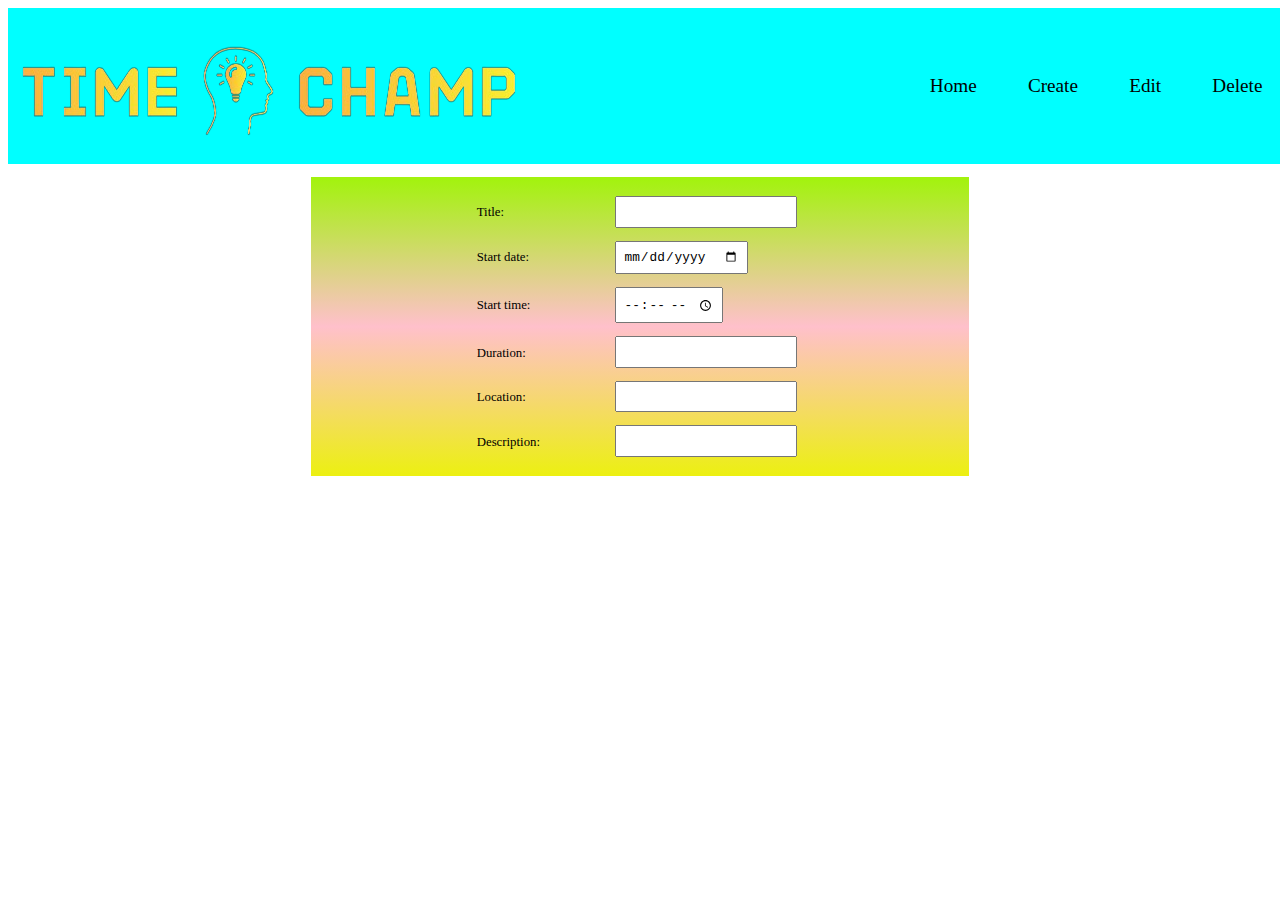
==== create.html @ 69d61873 "Added the prototype" ====
<!DOCTYPE html>
<html lang="en">
  <head>
    <meta charset="UTF-8" />
    <meta http-equiv="X-UA-Compatible" content="IE=edge" />
    <meta name="viewport" content="width=device-width, initial-scale=1.0" />
    <link rel="stylesheet" href="styles.css" />
    <title>Create</title>
  </head>
  <body>
    <div class="navBar" style="z-index: 1">
      <img src="images/timechamp.png" alt="" class="headingLogo" />
      <div style="display: flex">
        <a href="homepage.html"><div class="menuItem">Home</div></a>
        <a href="create.html"><div class="menuItem">Create</div></a>
        <a href="edit.html"><div class="menuItem">Edit</div></a>
        <div class="menuItem">Delete</div>
      </div>
    </div>

    <div style="display: flex; justify-content: center">
      <div class="formDiv">
        <form action="">
          <label for="taskName">Title: </label>
          <input type="text" id="taskName" name="taskName" />
          <br />
          <label for="startDate">Start date: </label>
          <input type="date" id="startDate" />
          <br />
          <label for="startTime">Start time: </label>
          <input type="time" id="startTime" />
          <br />
          <label for="duration">Duration: </label>
          <input type="number" id="duration" />
          <br />
          <label for="location">Location: </label>
          <input type="text" id="location" />
          <br />
          <label for="description">Description: </label>
          <input type="text" />
        </form>
      </div>
    </div>
  </body>
</html>
---- styles.css ----
h1 {
  font-size: 2.5vw;
}

.navBar {
  display: flex;
  flex-direction: row;
  background-color: aqua;
  justify-content: space-between;
  align-items: center;
  /* position: fixed; */
  text-decoration: none;
  width: 100vw;
}

.menuItem {
  padding: 1vw;
  margin: 1vw;
  /* background-color: rgb(97, 245, 11); */
  font-size: 1.5vw;
  color: black;
  /* border: 0.5vw solid black; */
  border-radius: 0.5vw;
  transition: all;
  text-decoration: none;
  transition-duration: 0.5s;
}

.menuItem a {
  text-decoration: none;
}

.menuItem:hover {
  background-color: rgb(199, 18, 199);
  text-decoration: none;
  color: white;
}

.taskDiv {
  background-color: rgb(219, 210, 233);
  padding: 2vw;
  margin: 1vw;
  border: 0.5vw solid black;
  border-radius: 0.5vw;
}

.taskName {
  display: flex;
  justify-content: center;
  font-size: 1.5vw;
  color: white;
  background-color: rgba(245, 3, 76, 0.5);
  padding: 1vw;
  border-radius: 0.5vw;
  font-weight: 500;
}

.taskName img {
  width: 2vw;
  padding-left: 1vw;
}

.taskTime {
  display: flex;
  justify-content: flex-start;
  font-size: 1vw;
  background-color: rgb(181, 173, 223);
  padding: 1vw;
  border-radius: 0.5vw;
  margin: 1vw;
}

.taskTime img {
  width: 1vw;
  padding-right: 0.5vw;
}

.taskLocation {
  display: flex;
  justify-content: flex-start;
  font-size: 1vw;
  padding: 1vw;
  border-radius: 0.5vw;
  background-color: rgb(181, 173, 223);
  margin: 1vw;
}

.taskLocation img {
  width: 1vw;
  padding-right: 1vw;
}

.taskDescription {
  font-size: 1vw;
  background-color: rgb(181, 173, 223);
  padding: 1vw;
  display: flex;
  border-radius: 0.5vw;
  justify-content: flex-start;
  margin: 1vw;
}

.taskDescription img {
  width: 1vw;
  padding-right: 1vw;
}

.headingLogo {
    display: absolute;
  /* width: 30vw; */
  /* border: 2px solid red; */
  /* height: 25vh; */
}

body {
  text-decoration: none;
}

.formDiv {
}

.logoDiv {
  display: absolute;
  border: 2px solid red;
}

.formDiv{
  display: flex;
  justify-content: center;
  background-image: linear-gradient(rgb(162, 243, 12), pink, rgb(236, 240, 17));
  width: 50%;
  margin: 1vw;
  padding: 1vw;
}

.formDiv label{
  display: inline-block;
  font-size: 1vw;
  width: 10vw;
}

.formDiv input {
  font-size: 1vw;
  padding: 0.5vw;
  margin: 0.5vw;
  justify-content: flex-end;
}

.formDiv select {
  font-size: 1vw;
  padding: 0.5vw;
  margin: 0.5vw;
  justify-content: flex-end;
  border-radius: 0.5vw;
}
a:link{
  text-decoration: none!important;
}
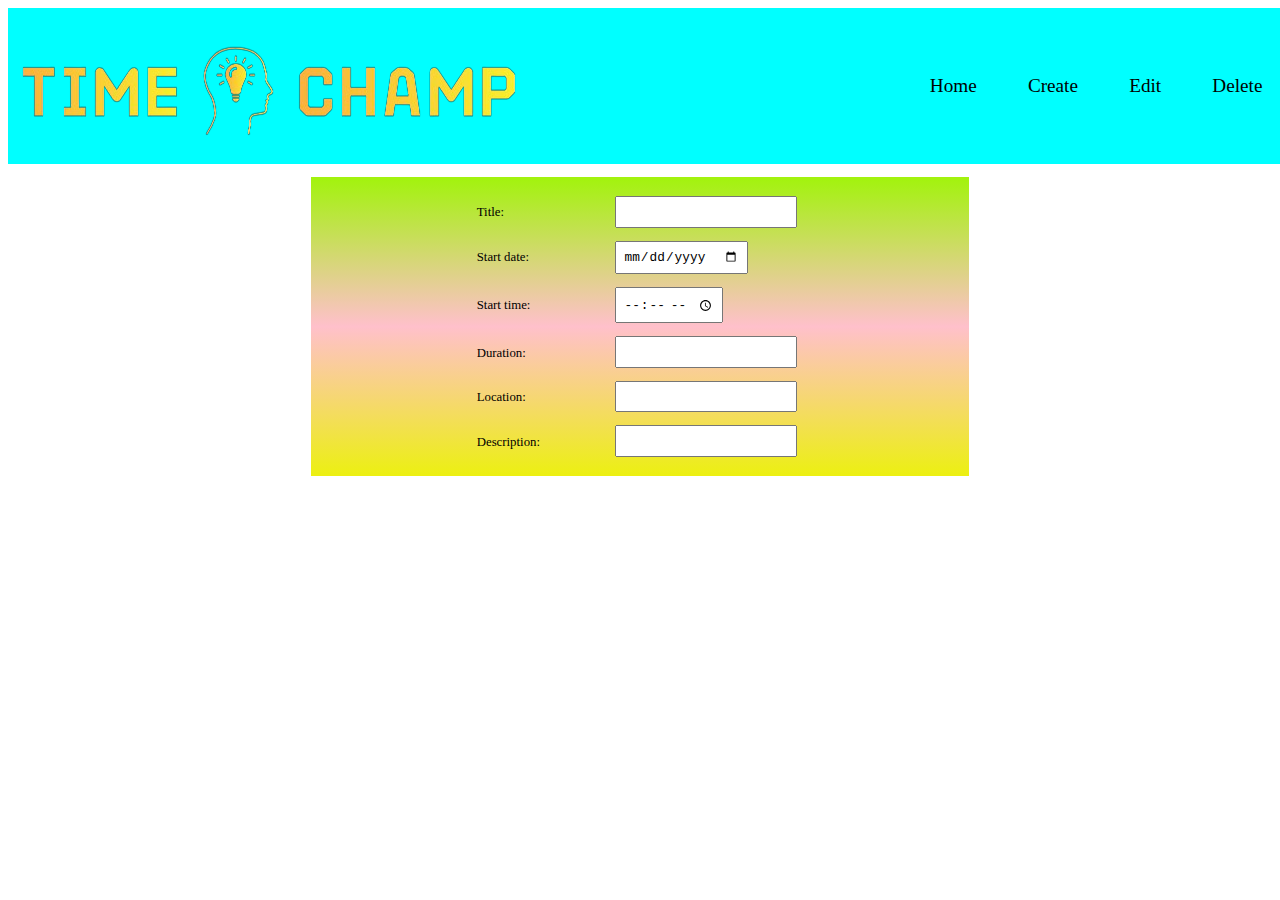
==== commit 5af535e9: "Renamed files" ====
--- a/create.html
+++ b/create.html
@@ -11,7 +11,7 @@
     <div class="navBar" style="z-index: 1">
       <img src="images/timechamp.png" alt="" class="headingLogo" />
       <div style="display: flex">
-        <a href="homepage.html"><div class="menuItem">Home</div></a>
+        <a href="index.html"><div class="menuItem">Home</div></a>
         <a href="create.html"><div class="menuItem">Create</div></a>
         <a href="edit.html"><div class="menuItem">Edit</div></a>
         <div class="menuItem">Delete</div>
